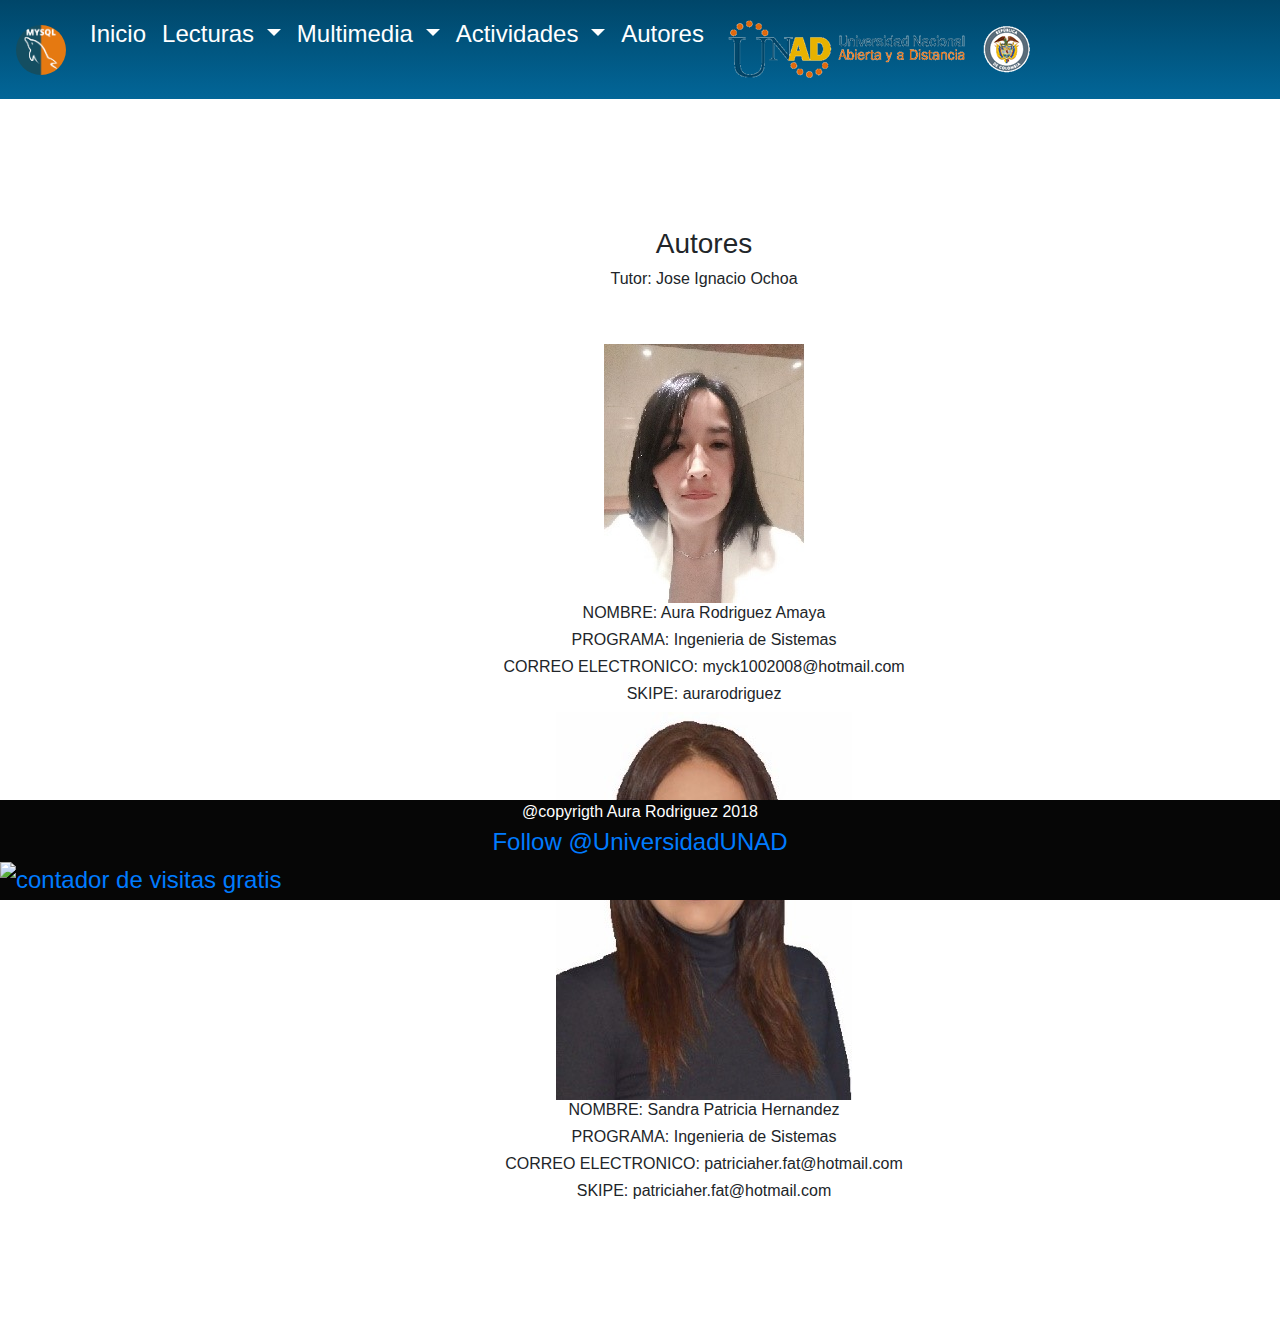
==== autores.html @ 25a8ff61 "subir sitio a repositorio" ====
<!DOCTYPE html>
  <html>
   <head>
    <title>Autores</title>
      <meta name="viewport" content="width=device-width, initial-scale=1, shrink-to-fit=no">
      <meta charset="utf-8">
      <meta dexription="Gestion Base de datos">
    	<link rel="stylesheet" type="text/css" href="css/bootstrap/dist/css/bootstrap.min.css">
      <link rel="stylesheet" type="text/css" href="css/estilos.css">
    </head>
<body>
  <!--   <div class="container"> -->
     <nav class="navbar navbar-expand-lg navbar-light bg-light">
      <a class="navbar-brand" href="#" style="color: #ffff">
      <img src="img/logo.png" width="50" height="50" alt="Gestion BD" style="border-radius: 100%;">
      </a>
      <button class="navbar-toggler" type="button" data-toggle="collapse" data-target="#navbarSupportedContent" aria-controls="navbarSupportedContent" aria-expanded="false" aria-label="Toggle navigation">
        <span class="navbar-toggler-icon"></span>
      </button>
      <div class="collapse navbar-collapse" id="navbarSupportedContent">
        <ul class="navbar-nav mr-auto">
          <li class="nav-item active">
            <a class="nav-link" href="index.html" style="color: #ffff">Inicio <span class="sr-only">(current)</span></a>
          </li>

            <li class="nav-item dropdown">
            <a class="nav-link dropdown-toggle" href="#" id="navbarDropdown" role="button" data-toggle="dropdown" aria-haspopup="true" aria-expanded="false" style="color: #ffff">
              Lecturas
            </a>
            <div class="dropdown-menu" aria-labelledby="navbarDropdown">
              <a class="dropdown-item" href="sgdb.html">SGBD</a>
              <div class="dropdown-divider"></div>
              <a class="dropdown-item" href="mysql.html"> Introducción a Mysql</a>
              <div class="dropdown-divider"></div>
              <a class="dropdown-item" href="workbench.html" >Introdución a Workbench</a>
              <div class="dropdown-divider"></div>
              <a class="dropdown-item" href="er.html" >Modelo Entidad Relación</a>
              <div class="dropdown-divider"></div>
              <a class="dropdown-item" href="sentenciassql.html" >Sentencias Mysql</a>
            </div>
          </li>

          <li class="nav-item dropdown">
            <a class="nav-link dropdown-toggle" href="#" id="navbarDropdown" role="button" data-toggle="dropdown" aria-haspopup="true" aria-expanded="false" style="color: #ffff">
              Multimedia
            </a>
            <div class="dropdown-menu" aria-labelledby="navbarDropdown">
              <a class="dropdown-item" href="gestionBD.html">Gestion de información BD</a>
              <a class="dropdown-item" href="tallerBD.html">Taller BD</a>
              <div class="dropdown-divider"></div>
              <a class="dropdown-item" href="mapa.html">Mapa Conceptua BD</a>
            </div>
          </li>
          
            <li class="nav-item dropdown">
            <a class="nav-link dropdown-toggle" href="#" id="navbarDropdown" role="button" data-toggle="dropdown" aria-haspopup="true" aria-expanded="false" style="color: #ffff">
              Actividades
            </a>
            <div class="dropdown-menu" aria-labelledby="navbarDropdown">
              <a class="dropdown-item" href="crucigrama.html">crucigrama</a>
            </div>
          </li>
         <li class="nav-item">
          <a class="nav-link" href="autores.html" style="color: #ffff">Autores</a>
          </li>
          <li class="nav-item">
            <a class="nav-link" href="https://www.unad.edu.co/" target="_blanck" style="color: #ffff">
          <div style="text-align: right;"><img src="img/logoUNAD.png"></div></a
          </li>
        </ul>
        <!-- <form class="form-inline my-2 my-lg-0">
          <input class="form-control mr-sm-2" type="search" placeholder="Search" aria-label="Search">
          <button class="btn btn-outline-warning my-2 my-sm-0" type="submit">Search</button>
        </form> -->
      </div>
    </nav>
<section id="section">
<h3 style="text-align: center;">Autores</h3>

<h6>Tutor: Jose Ignacio Ochoa</h6>
<br><br>
<div style="text-align: center;"><img src="img/aura.jpg"></div>
<h6>NOMBRE: Aura Rodriguez Amaya</h6> 
<h6>PROGRAMA: Ingenieria de Sistemas</h6>
<h6>CORREO ELECTRONICO: myck1002008@hotmail.com</h6>
<h6>SKIPE: aurarodriguez</h6>

<div style="text-align: center;"><img src="img/sandra.jpg"></div>
<h6>NOMBRE: Sandra Patricia Hernandez</h6> 
<h6>PROGRAMA: Ingenieria de Sistemas</h6>
<h6>CORREO ELECTRONICO: patriciaher.fat@hotmail.com</h6>
<h6>SKIPE: patriciaher.fat@hotmail.com</h6>

</section>
<div id="footer">
      <footer>@copyrigth Aura Rodriguez 2018<div class="col-lg-12"><a href="https://twitter.com/UniversidadUNAD?ref_src=twsrc%5Etfw" class="twitter-follow-button" data-show-count="false">Follow @UniversidadUNAD</a><script async src="https://platform.twitter.com/widgets.js" charset="utf-8"></script></div>
      <a href="https://www.contadorvisitasgratis.com" title="contador de visitas gratis"><div style="text-align: left;"><img src="https://counter5.wheredoyoucomefrom.ovh/private/contadorvisitasgratis.php?c=8x39bs4lsyffcwa478p5mnl2n7c1l5np" border="0" title="contador de visitas gratis" alt="contador de visitas gratis"></div></a>
      </footer>
    </div>
    </div><!--div container -->
    <!-- js -->
    <script src="https://code.jquery.com/jquery-3.3.1.slim.min.js" integrity="sha384-q8i/X+965DzO0rT7abK41JStQIAqVgRVzpbzo5smXKp4YfRvH+8abtTE1Pi6jizo" crossorigin="anonymous"></script>
    <script src="https://cdnjs.cloudflare.com/ajax/libs/popper.js/1.14.3/umd/popper.min.js" integrity="sha384-ZMP7rVo3mIykV+2+9J3UJ46jBk0WLaUAdn689aCwoqbBJiSnjAK/l8WvCWPIPm49" crossorigin="anonymous"></script>
    <script type="text/javascript" src="css/bootstrap/dist/js/bootstrap.min.js"></script> <!-- scritp js -->
    </body>
    </html>
---- css/estilos.css ----
/*#0008a3,#00008f*/
nav{
	background-image: -webkit-linear-gradient(top, #004669, #026698);
	background-image: -ms-linear-gradient(top, #004669, #026698);
	background-image: -moz-linear-gradient(top, #004669, #026698);
text-align: center;
}
nav li{ display: inline-block;
}
a{text-decoration: none;
font-size: 1.5em;}
a:hover{
	text-shadow: 0px 0px 4px #bce0ee;
}
section{
	width: 60%;
	float: left;
	margin: 5%;
}
aside{
	display: inline-flex;
	float:right;
	margin-top: 0;
	/*overflow: hidden;*/
	overflow: scroll;
	height: 1000px;
}
#footer{
	width: 100%;
	/*display: inline-flex;*/
	position: fixed;
	background-color: #060606;
	text-align: center;
	color: #ffff;
	height: 100px;
	bottom: 0;
}
#section{
	width: 100%;
	margin: 5%;
	padding: 5%;
}
p{
	text-align: justify-all;
}
.workbench{
	width: 100%;
}
h6{text-align: center;}
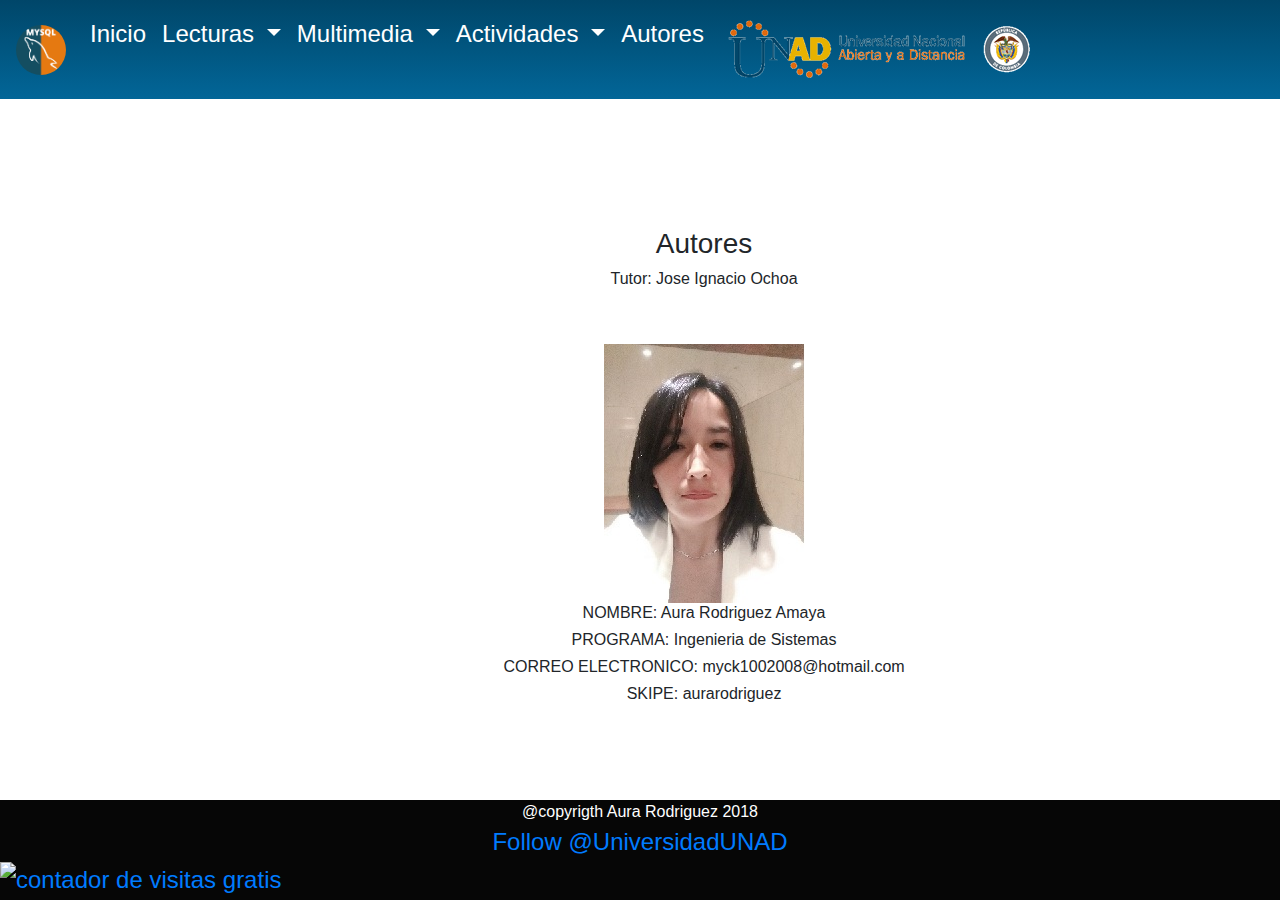
==== commit d83038c2: "Update autores.html" ====
--- a/autores.html
+++ b/autores.html
@@ -84,13 +84,6 @@
 <h6>PROGRAMA: Ingenieria de Sistemas</h6>
 <h6>CORREO ELECTRONICO: myck1002008@hotmail.com</h6>
 <h6>SKIPE: aurarodriguez</h6>
-
-<div style="text-align: center;"><img src="img/sandra.jpg"></div>
-<h6>NOMBRE: Sandra Patricia Hernandez</h6> 
-<h6>PROGRAMA: Ingenieria de Sistemas</h6>
-<h6>CORREO ELECTRONICO: patriciaher.fat@hotmail.com</h6>
-<h6>SKIPE: patriciaher.fat@hotmail.com</h6>
-
 </section>
 <div id="footer">
       <footer>@copyrigth Aura Rodriguez 2018<div class="col-lg-12"><a href="https://twitter.com/UniversidadUNAD?ref_src=twsrc%5Etfw" class="twitter-follow-button" data-show-count="false">Follow @UniversidadUNAD</a><script async src="https://platform.twitter.com/widgets.js" charset="utf-8"></script></div>
@@ -103,4 +96,4 @@
     <script src="https://cdnjs.cloudflare.com/ajax/libs/popper.js/1.14.3/umd/popper.min.js" integrity="sha384-ZMP7rVo3mIykV+2+9J3UJ46jBk0WLaUAdn689aCwoqbBJiSnjAK/l8WvCWPIPm49" crossorigin="anonymous"></script>
     <script type="text/javascript" src="css/bootstrap/dist/js/bootstrap.min.js"></script> <!-- scritp js -->
     </body>
-    </html>	+    </html>	
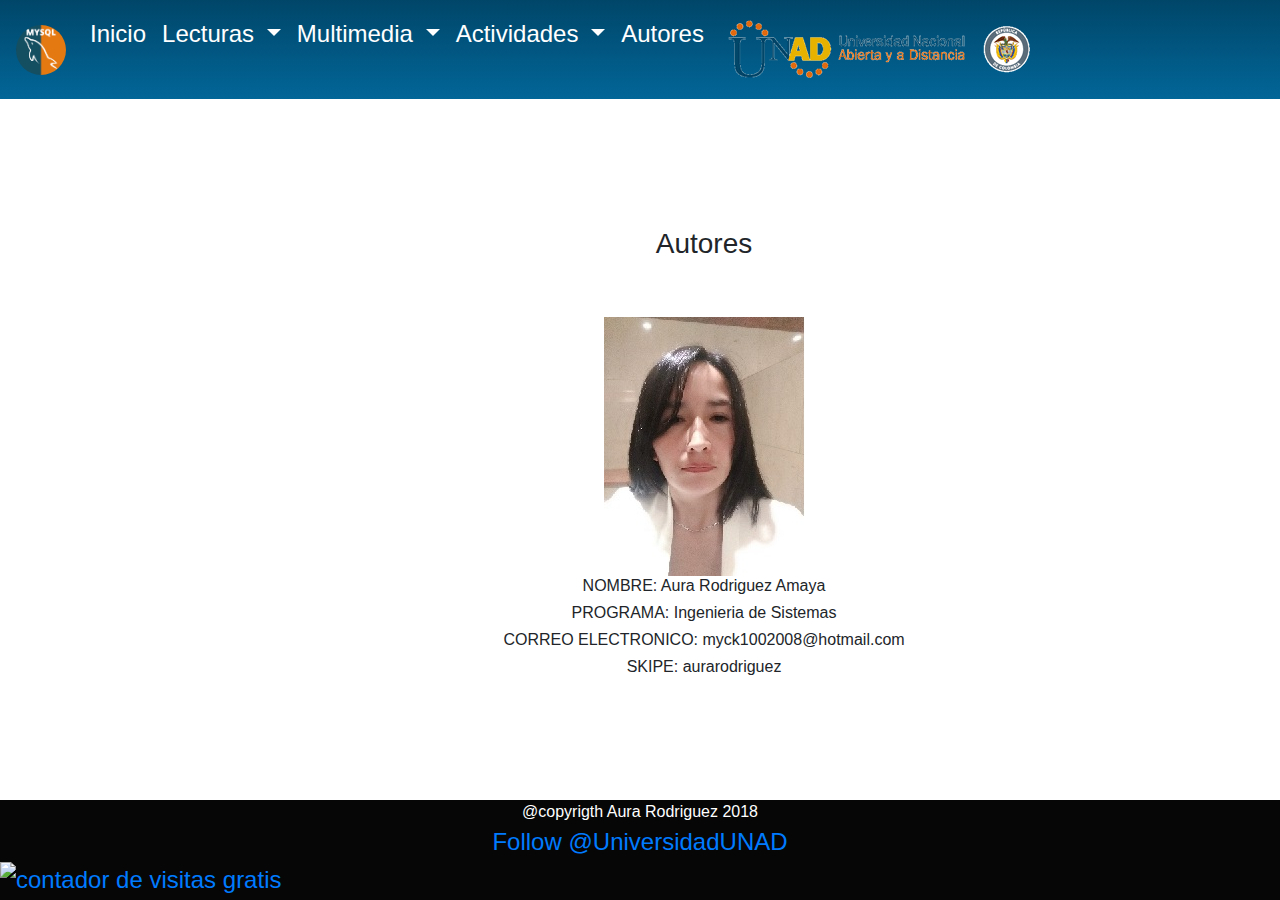
==== commit fac58507: "Update autores.html" ====
--- a/autores.html
+++ b/autores.html
@@ -76,8 +76,6 @@
     </nav>
 <section id="section">
 <h3 style="text-align: center;">Autores</h3>
-
-<h6>Tutor: Jose Ignacio Ochoa</h6>
 <br><br>
 <div style="text-align: center;"><img src="img/aura.jpg"></div>
 <h6>NOMBRE: Aura Rodriguez Amaya</h6> 
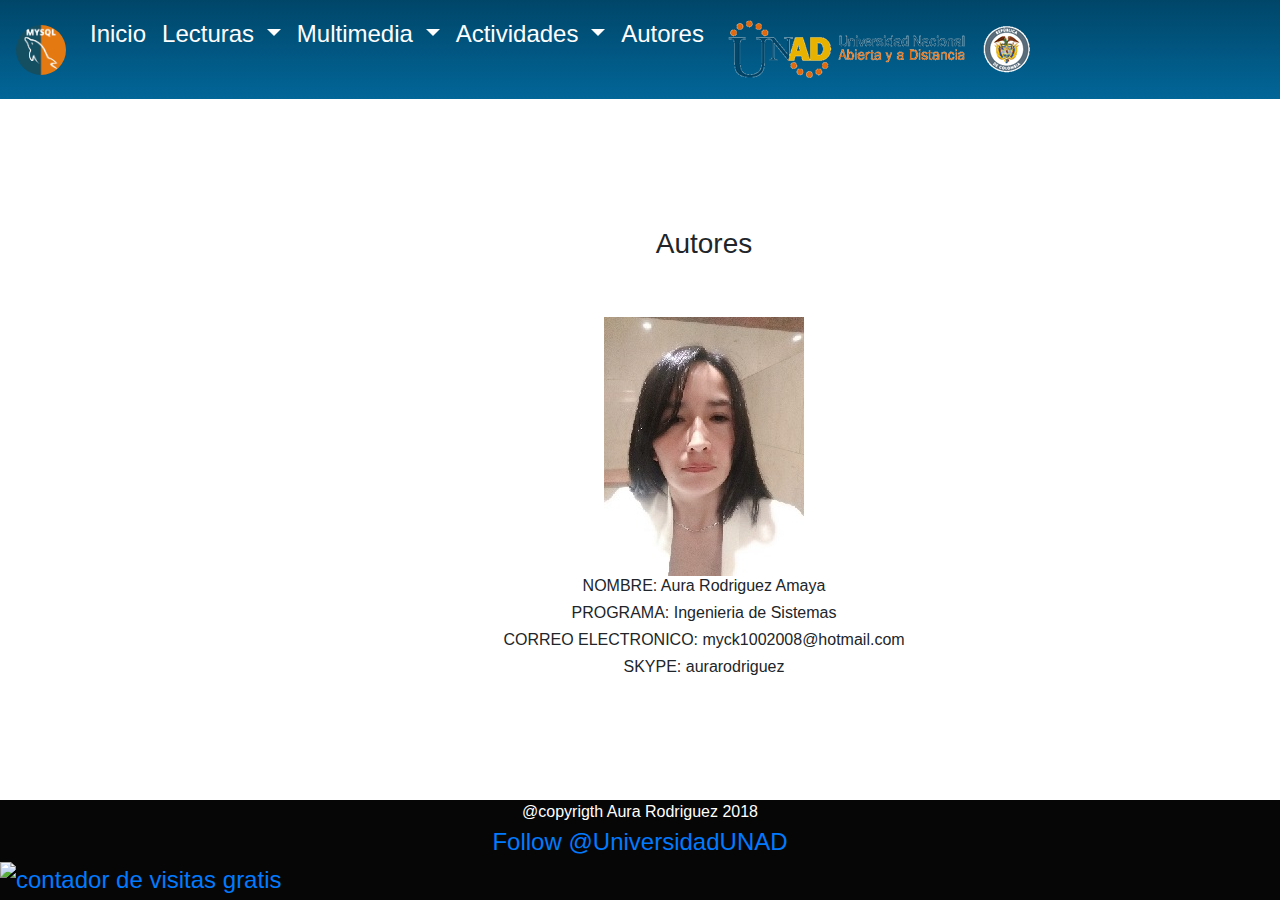
==== commit 1cbbbdcc: "Update autores.html" ====
--- a/autores.html
+++ b/autores.html
@@ -81,7 +81,7 @@
 <h6>NOMBRE: Aura Rodriguez Amaya</h6> 
 <h6>PROGRAMA: Ingenieria de Sistemas</h6>
 <h6>CORREO ELECTRONICO: myck1002008@hotmail.com</h6>
-<h6>SKIPE: aurarodriguez</h6>
+<h6>SKYPE: aurarodriguez</h6>
 </section>
 <div id="footer">
       <footer>@copyrigth Aura Rodriguez 2018<div class="col-lg-12"><a href="https://twitter.com/UniversidadUNAD?ref_src=twsrc%5Etfw" class="twitter-follow-button" data-show-count="false">Follow @UniversidadUNAD</a><script async src="https://platform.twitter.com/widgets.js" charset="utf-8"></script></div>
